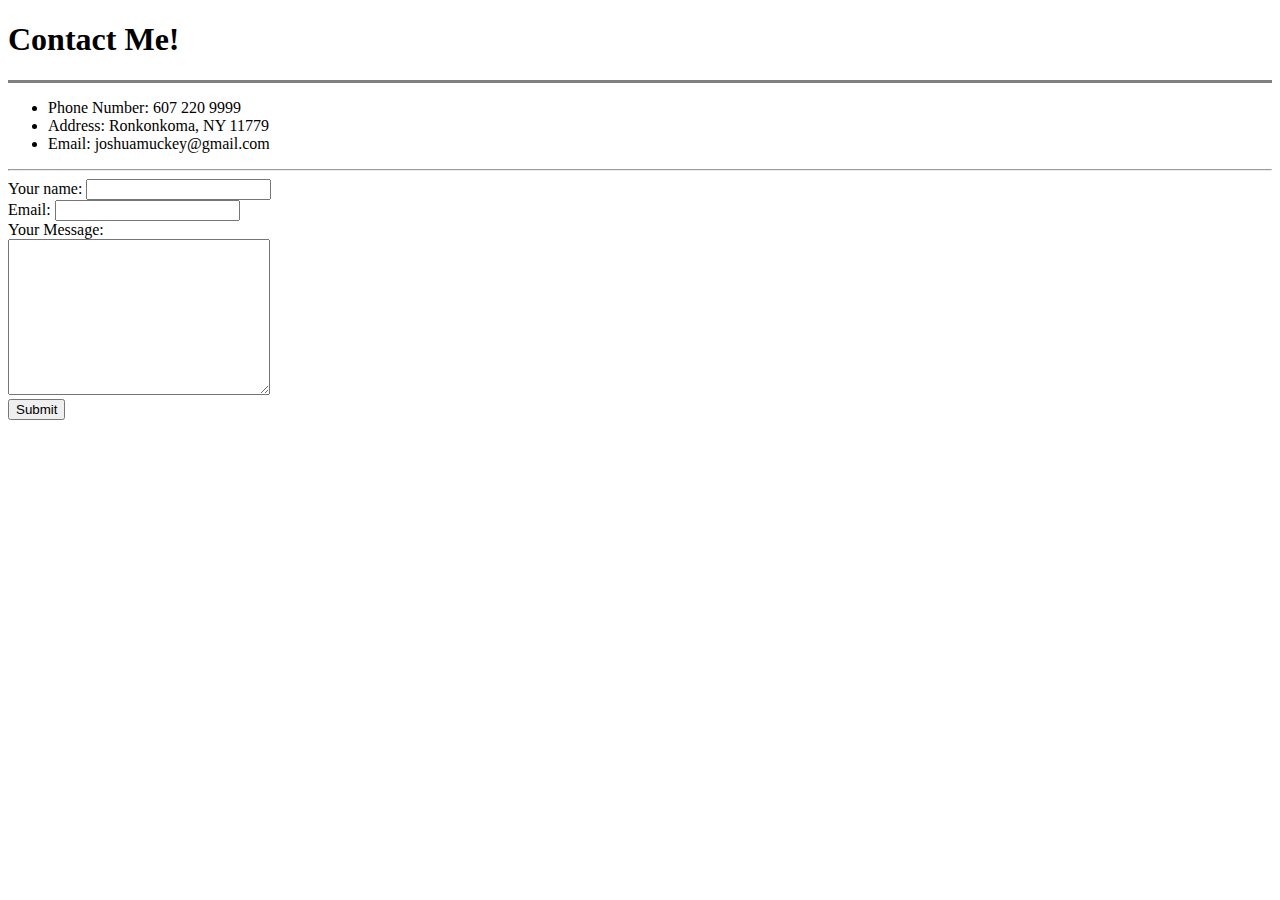
==== contacts.html @ f98685c6 "same but needed to create inside folder" ====
<!DOCTYPE html>
<html lang="en" dir="ltr">
  <head>
    <meta charset="utf-8">
    <title>Contacts of Joshua Muckey</title>
  </head>
  <body>
    <h1>Contact Me!</h1>
    <hr size=3 noshade>
    <p>
      <ul>
        <li>Phone Number: 607 220 9999</li>
        <li>Address: Ronkonkoma, NY 11779</li>
        <li>Email: joshuamuckey@gmail.com</li>
      </ul>
    </p>
    <hr>
    <form action="mailto:muckj79@mail.sunysuffolk.com" method="post" enctype="text/plain">
      <label>Your name:</label>
      <input type="text" name="yourName" value=""><br>
      <label>Email:</label>
      <input type="email" name="yourEmail" value=""><br>
      <label>Your Message:</label><br>
      <textarea name="yourMessage" rows="10" cols="30"></textarea><br>
      <input type="submit" name="">
    </form>
  </body>
</html>
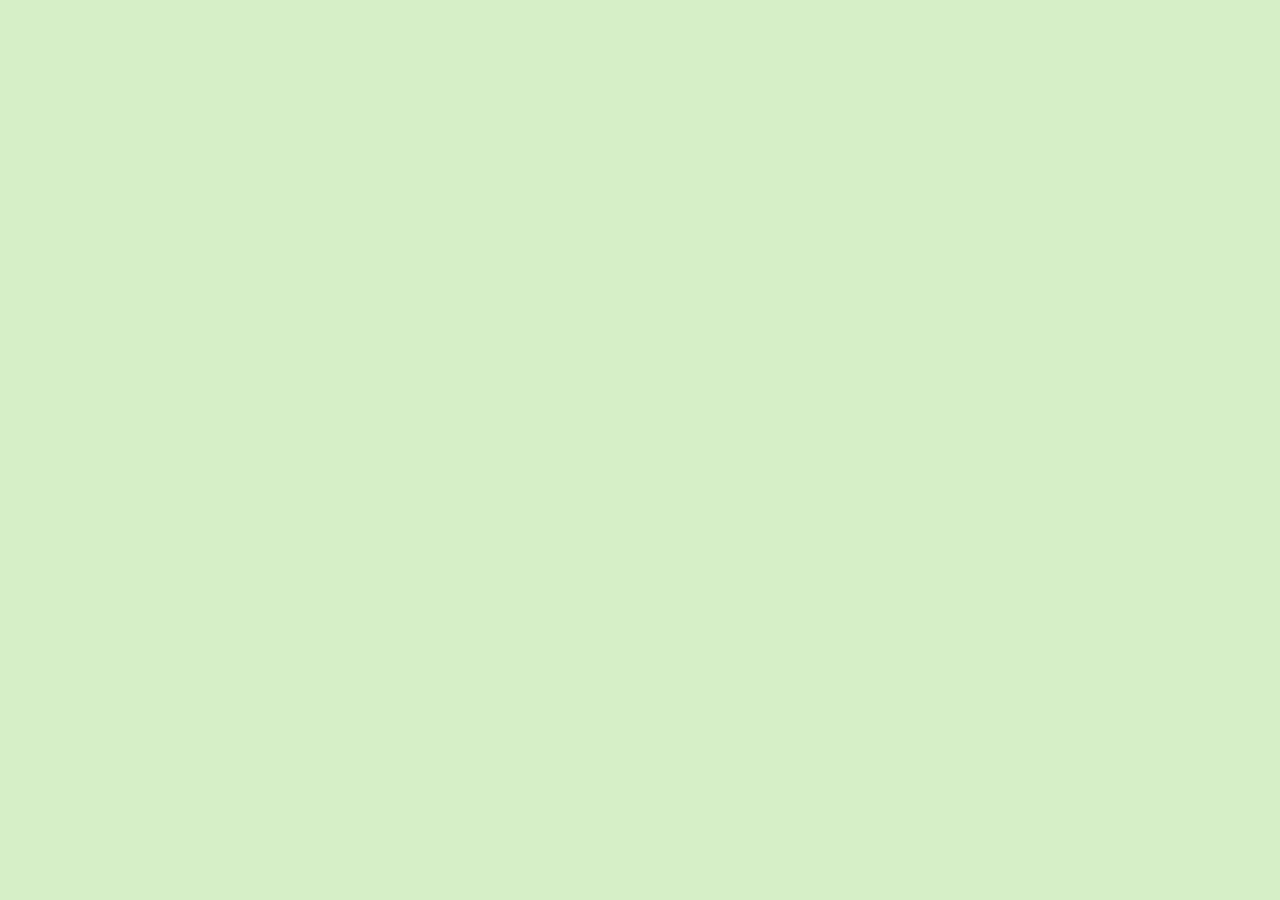
==== commit d1da9547: "new style" ====
--- a/contacts.html
+++ b/contacts.html
@@ -3,26 +3,30 @@
   <head>
     <meta charset="utf-8">
     <title>Contacts of Joshua Muckey</title>
+    <link rel="stylesheet" href="css/styles.css">
   </head>
   <body>
-    <h1>Contact Me!</h1>
-    <hr size=3 noshade>
-    <p>
-      <ul>
-        <li>Phone Number: 607 220 9999</li>
-        <li>Address: Ronkonkoma, NY 11779</li>
-        <li>Email: joshuamuckey@gmail.com</li>
-      </ul>
-    </p>
-    <hr>
-    <form action="mailto:muckj79@mail.sunysuffolk.com" method="post" enctype="text/plain">
-      <label>Your name:</label>
-      <input type="text" name="yourName" value=""><br>
-      <label>Email:</label>
-      <input type="email" name="yourEmail" value=""><br>
-      <label>Your Message:</label><br>
-      <textarea name="yourMessage" rows="10" cols="30"></textarea><br>
-      <input type="submit" name="">
-    </form>
+
   </body>
 </html>
+<!--
+<h1>Contact Me!</h1>
+<hr size=3 noshade>
+<p>
+  <ul>
+    <li>Phone Number: 607 220 9999</li>
+    <li>Address: Ronkonkoma, NY 11779</li>
+    <li>Email: joshuamuckey@gmail.com</li>
+  </ul>
+</p>
+<hr>
+<form action="mailto:muckj79@mail.sunysuffolk.com" method="post" enctype="text/plain">
+  <label>Your name:</label>
+  <input type="text" name="yourName" value=""><br>
+  <label>Email:</label>
+  <input type="email" name="yourEmail" value=""><br>
+  <label>Your Message:</label><br>
+  <textarea name="yourMessage" rows="10" cols="30"></textarea><br>
+  <input type="submit" name="">
+</form>
+-->
--- a/css/styles.css
+++ b/css/styles.css
@@ -0,0 +1,34 @@
+.top{
+width: 100%;
+margin-top: 0;
+margin-bottom: 0;
+}
+.mid{
+
+}
+.bottom{
+
+}
+.rightCloud{
+  position: relative;
+  top: 140px;
+  width: 10%;
+  height: 5%;
+}
+.leftCloud{
+  position: relative;
+  top: 125px;
+  right: 25%;
+  height: 10%;
+  width: 20%;
+}
+body{
+  text-align: center;
+  background-color: #d6efc7;
+}
+.skillImg{
+  border-radius: 50%;
+}
+#heading{
+  margin-top: 25%;
+}
